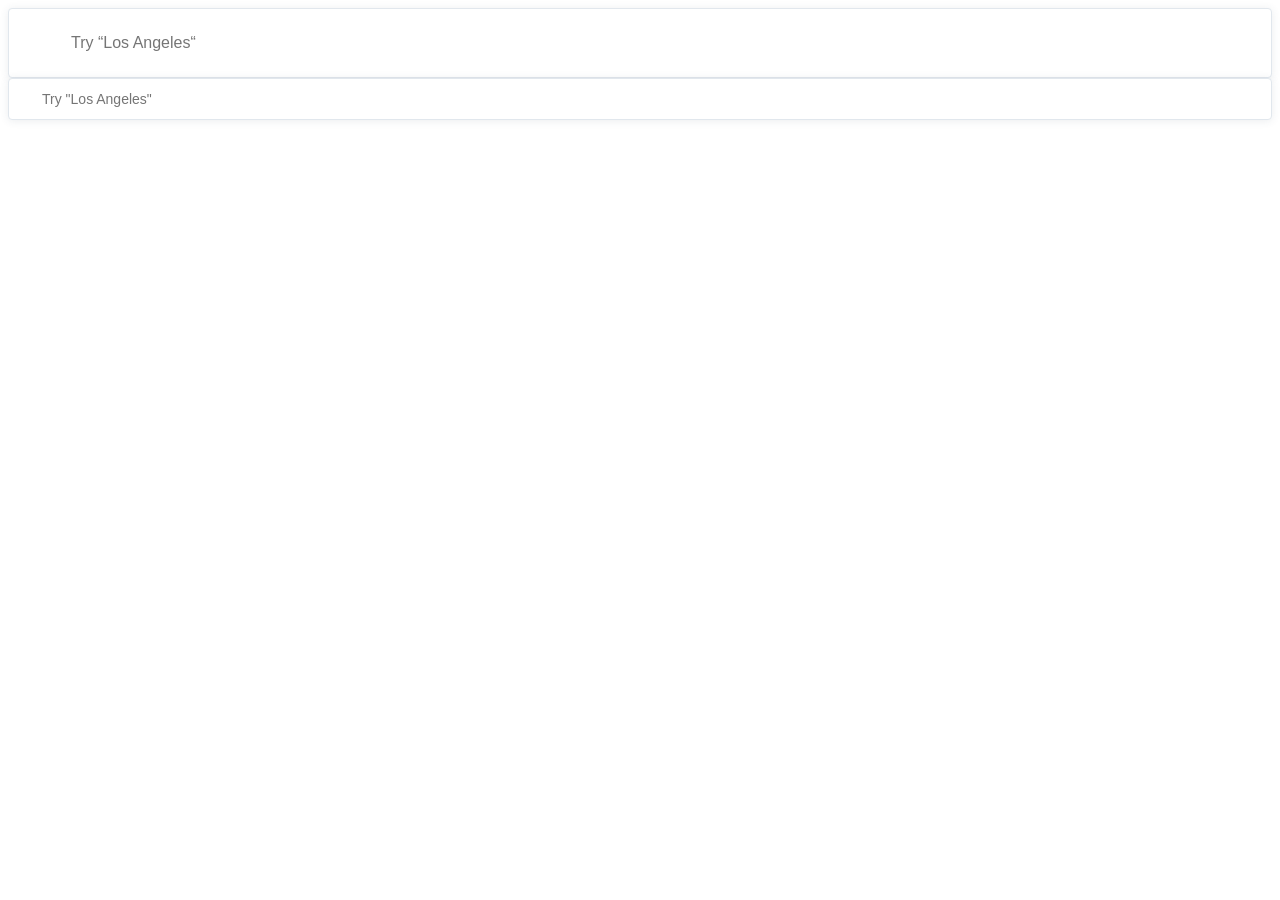
==== src/index.html @ cca38891 "Fixed the corrections" ====
<!doctype html>
<html lang="en">
  <head>
    <meta charset="UTF-8" />
    <meta
      name="viewport"
      content="width=device-width, user-scalable=no, initial-scale=1.0, maximum-scale=1.0, minimum-scale=1.0"
    />
    <meta
      http-equiv="X-UA-Compatible"
      content="ie=edge"
    />
    <title>Document</title>
    <link
      rel="stylesheet"
      href="styles/style.css"
    />
  </head>
  <body>
    <form
      class="search__bar search__bar--top"
      action="#"
      data-qa="big"
      method="post"
    >
      <div class="search__wrapper">
        <label
          aria-label="Searc icon"
          role="img"
          class="search__image search__image--top"
          for="bigSearch"
        ></label>
        <input
          class="search__input search__input--top"
          type="text"
          id="bigSearch"
          name="realDatesBig"
          data-qa="keypress"
          placeholder="Try “Los Angeles“"
        />
      </div>
    </form>

    <form
      class="search__bar search__bar--bottom"
      action="#"
      data-qa="small"
      method="post"
    >
      <div class="search__wrapper">
        <label
          aria-label="Searc icon"
          role="img"
          class="search__image search__image--bottom"
          for="smallSearch"
        ></label>
        <input
          class="search__input search__input--bottom"
          type="text"
          id="smallSearch"
          name="realDatesSmall"
          placeholder="Try &quot;Los Angeles&quot;"
        />
      </div>
    </form>
  </body>
</html>
---- src/styles/style.css ----
@import './blocks/page.css';
@import './blocks/search.css';
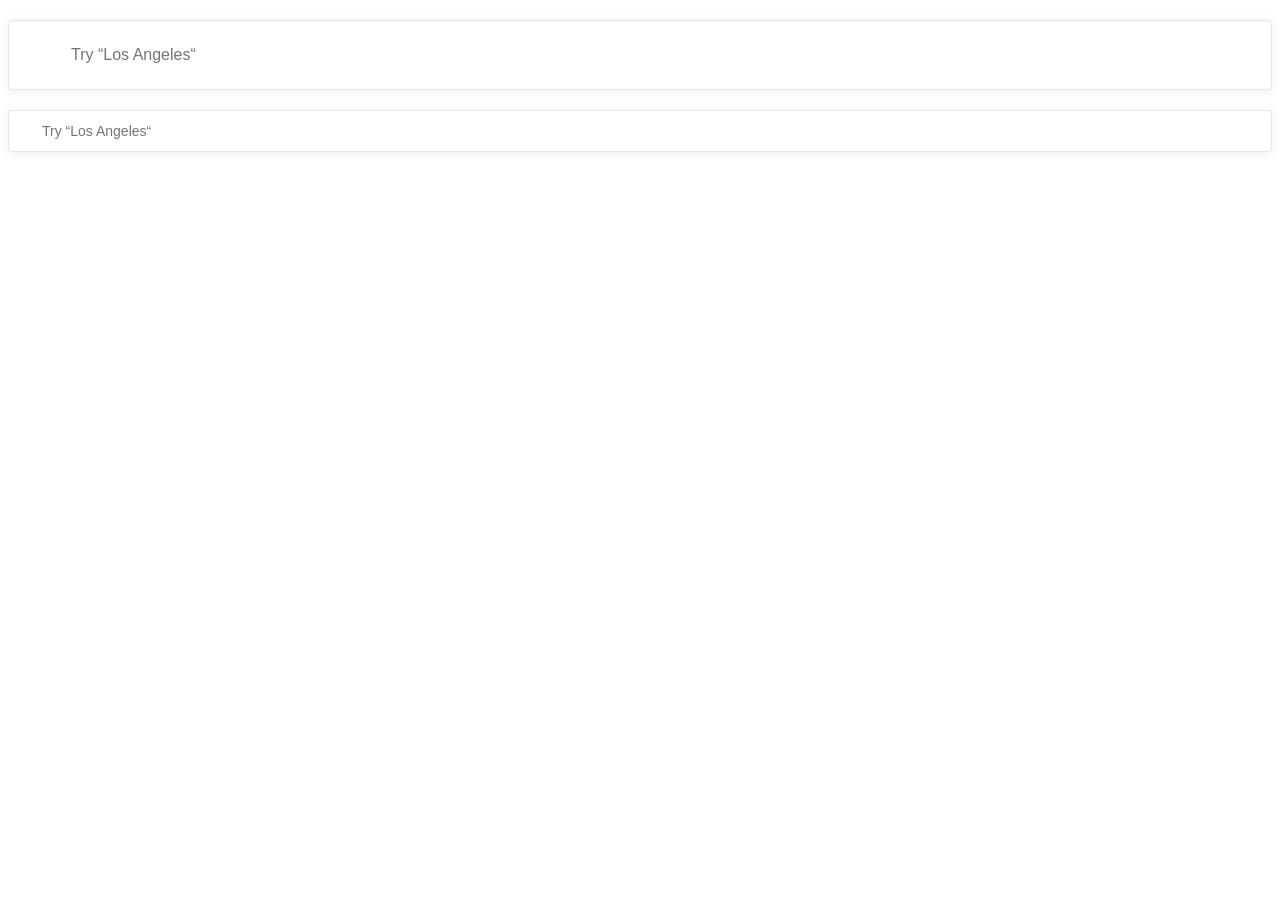
==== commit 125526cb: "Fixed the corrections - delete margin body and changed placeholder" ====
--- a/src/index.html
+++ b/src/index.html
@@ -25,7 +25,7 @@
     >
       <div class="search__wrapper">
         <label
-          aria-label="Searc icon"
+          aria-label="Search icon"
           role="img"
           class="search__image search__image--top"
           for="bigSearch"
@@ -49,7 +49,7 @@
     >
       <div class="search__wrapper">
         <label
-          aria-label="Searc icon"
+          aria-label="Search icon"
           role="img"
           class="search__image search__image--bottom"
           for="smallSearch"
@@ -59,7 +59,7 @@
           type="text"
           id="smallSearch"
           name="realDatesSmall"
-          placeholder="Try &quot;Los Angeles&quot;"
+          placeholder="Try “Los Angeles“"
         />
       </div>
     </form>
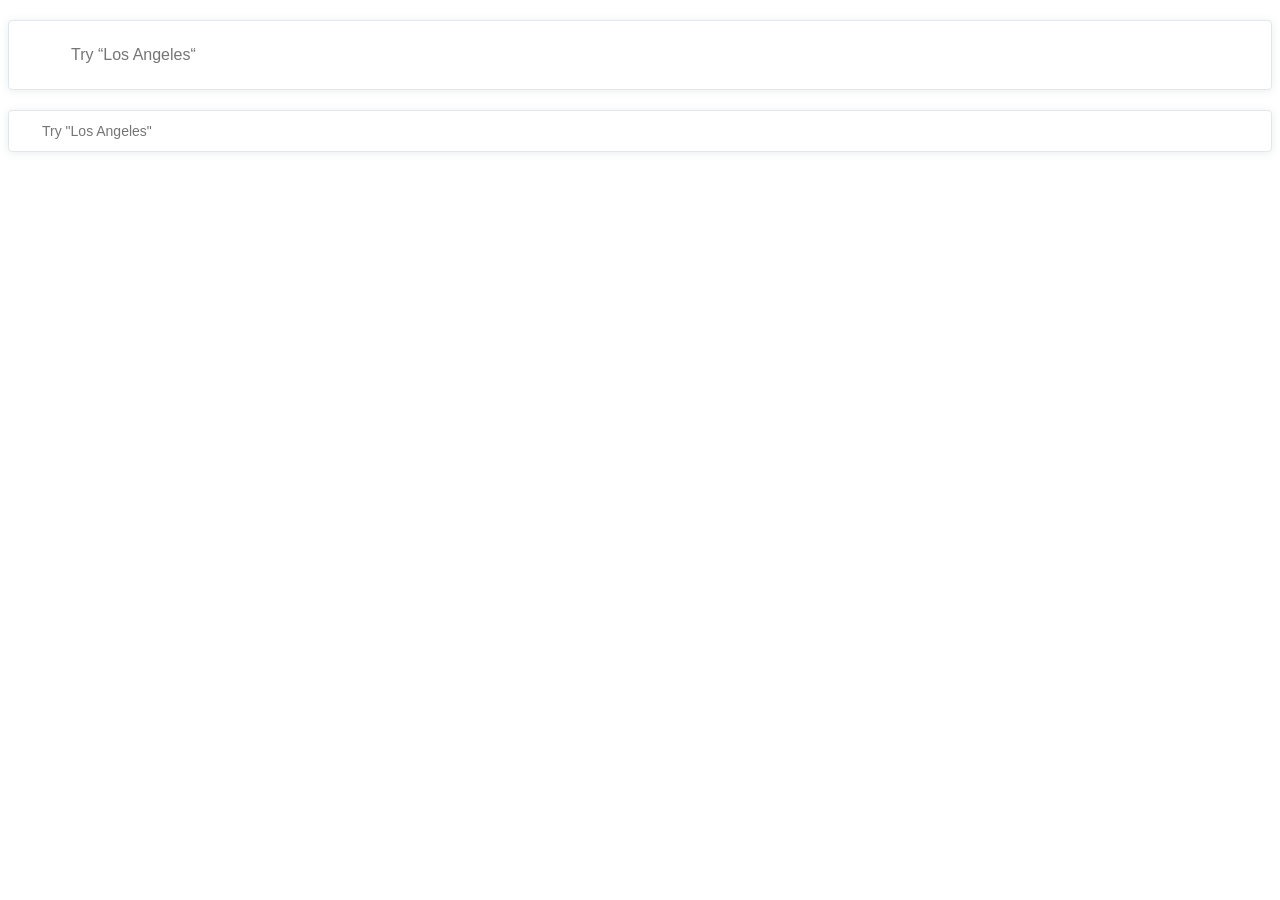
==== commit c0a126c3: "changed placeholder" ====
--- a/src/index.html
+++ b/src/index.html
@@ -18,7 +18,7 @@
   </head>
   <body>
     <form
-      class="search__bar search__bar--top"
+      class="search search__top"
       action="#"
       data-qa="big"
       method="post"
@@ -42,7 +42,7 @@
     </form>
 
     <form
-      class="search__bar search__bar--bottom"
+      class="search search__bottom"
       action="#"
       data-qa="small"
       method="post"
@@ -59,7 +59,7 @@
           type="text"
           id="smallSearch"
           name="realDatesSmall"
-          placeholder="Try “Los Angeles“"
+          placeholder="Try &quot;Los Angeles&quot;"
         />
       </div>
     </form>
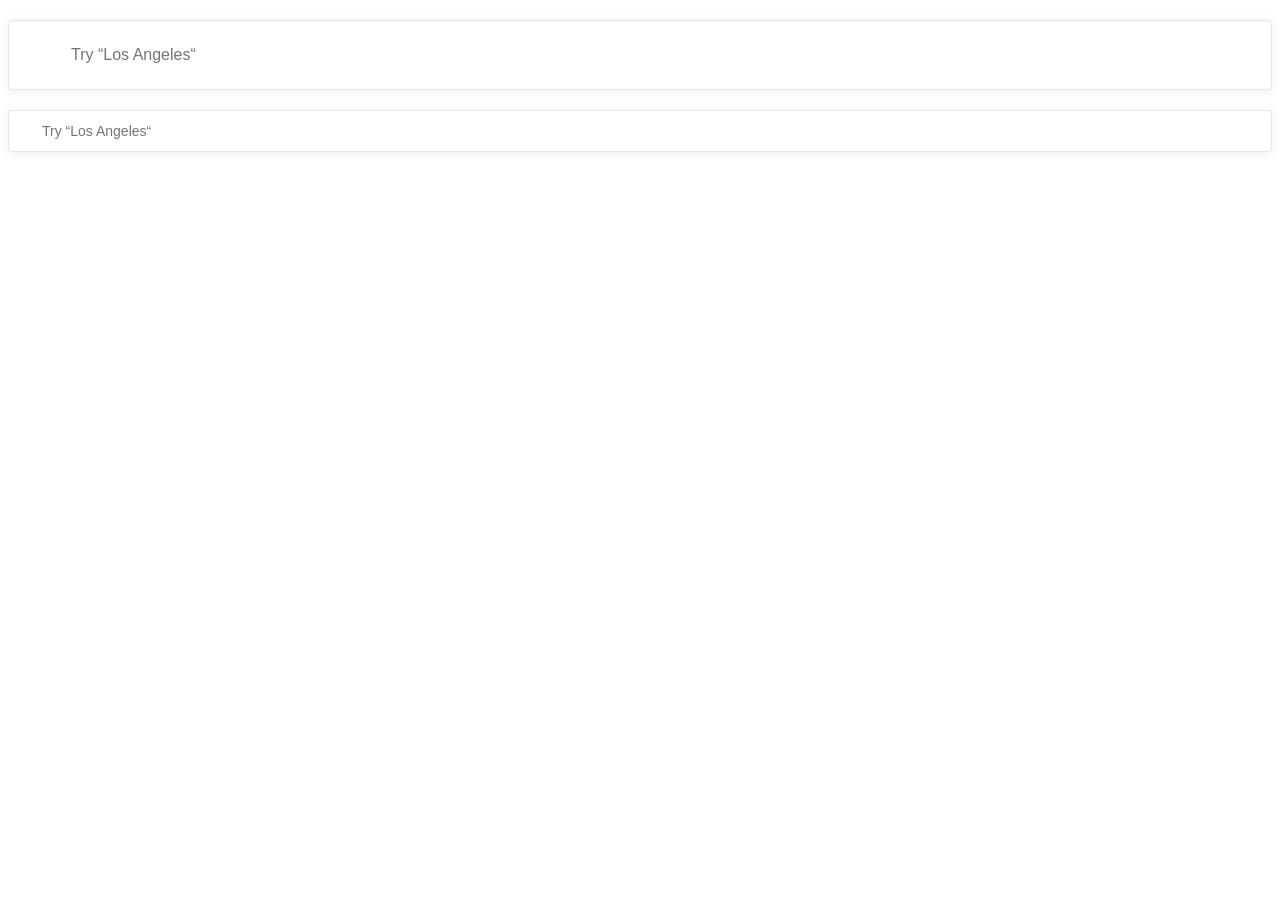
==== commit ceba2215: "changed placeholder again" ====
--- a/src/index.html
+++ b/src/index.html
@@ -59,7 +59,7 @@
           type="text"
           id="smallSearch"
           name="realDatesSmall"
-          placeholder="Try &quot;Los Angeles&quot;"
+          placeholder="Try “Los Angeles“"
         />
       </div>
     </form>
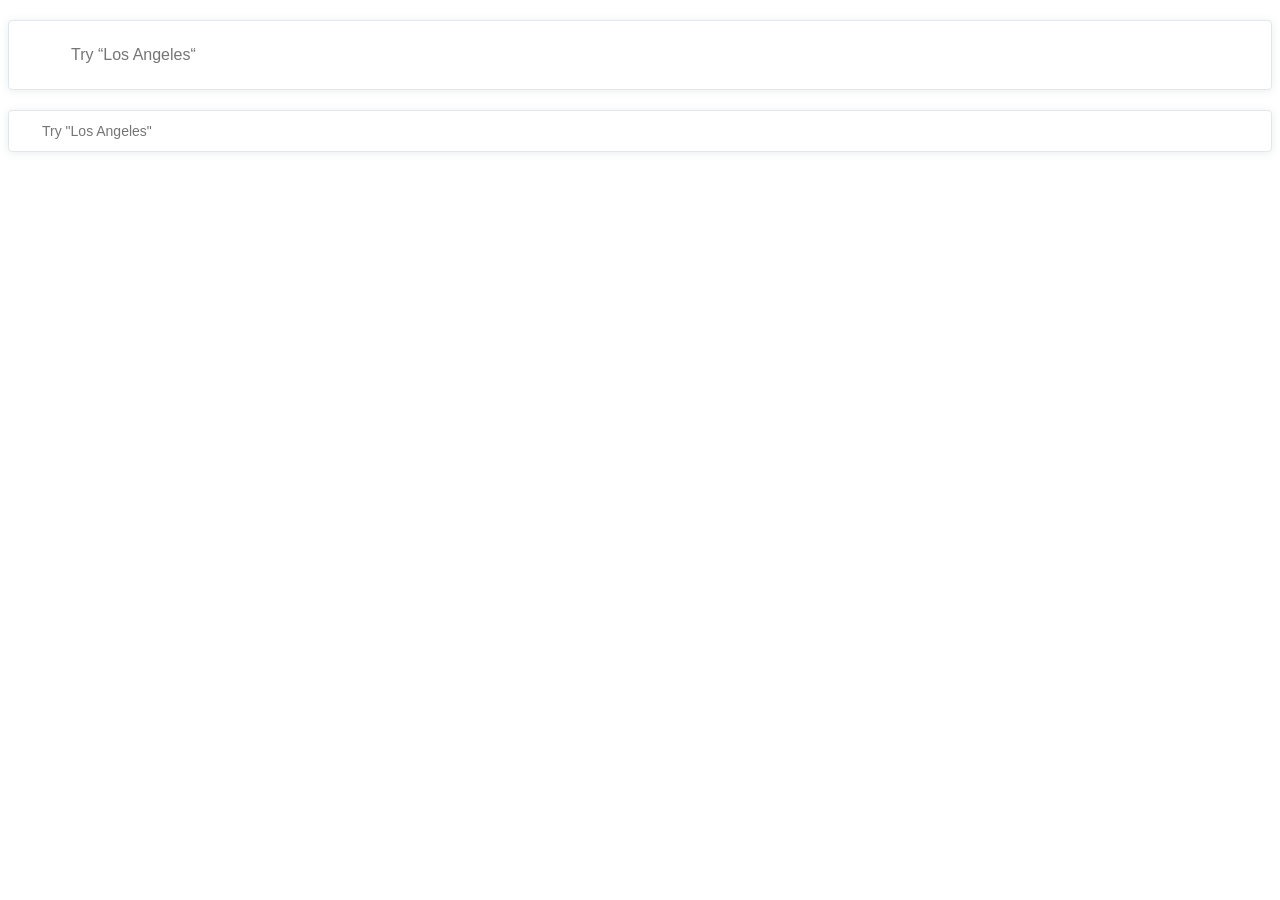
==== commit 0d9393d1: "changed placeholder again and again" ====
--- a/src/index.html
+++ b/src/index.html
@@ -59,7 +59,7 @@
           type="text"
           id="smallSearch"
           name="realDatesSmall"
-          placeholder="Try “Los Angeles“"
+          placeholder="Try &#34;Los Angeles&#34;"
         />
       </div>
     </form>
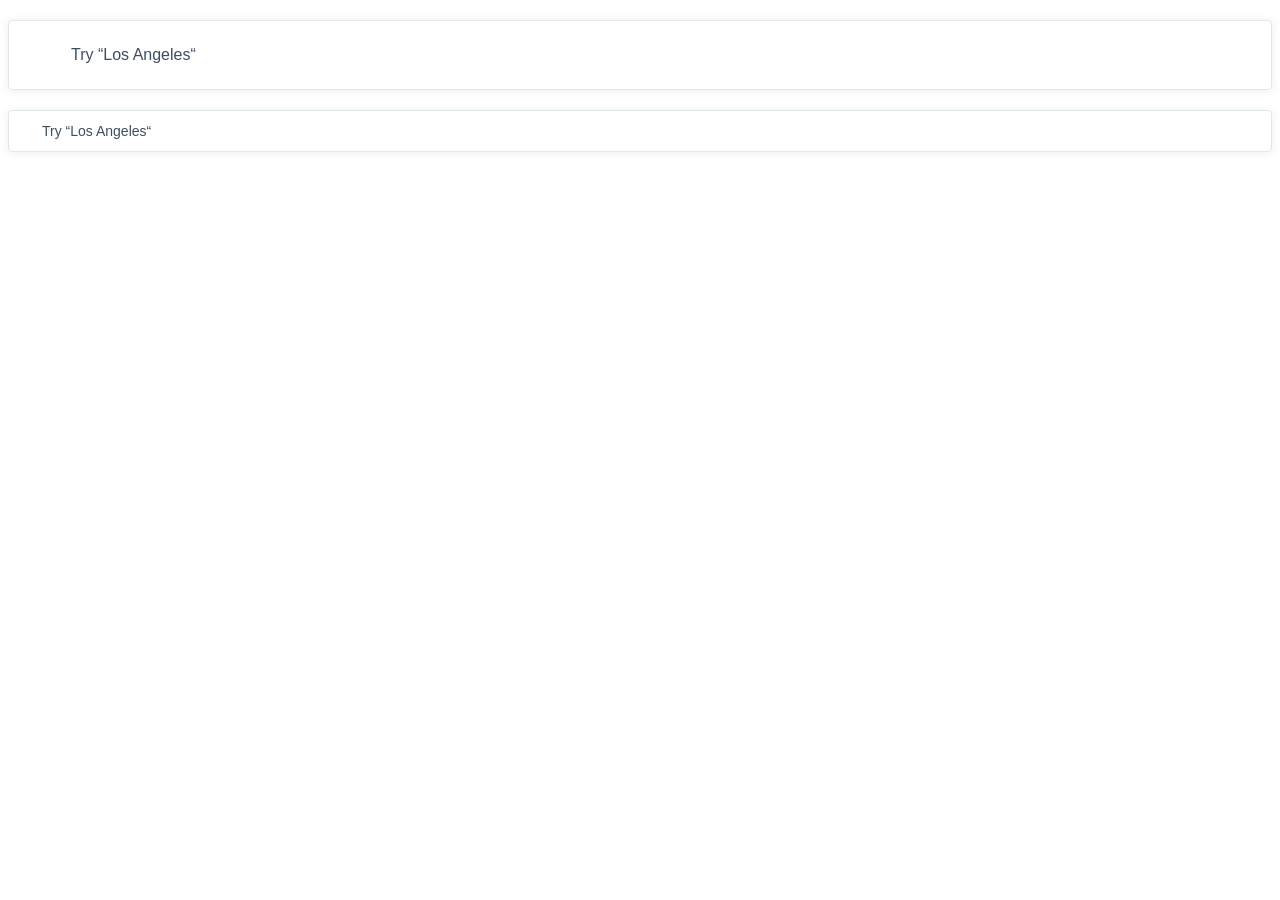
==== commit 9216a63a: "added color using search__input::placeholder" ====
--- a/src/index.html
+++ b/src/index.html
@@ -59,7 +59,7 @@
           type="text"
           id="smallSearch"
           name="realDatesSmall"
-          placeholder="Try &#34;Los Angeles&#34;"
+          placeholder="Try “Los Angeles“"
         />
       </div>
     </form>
